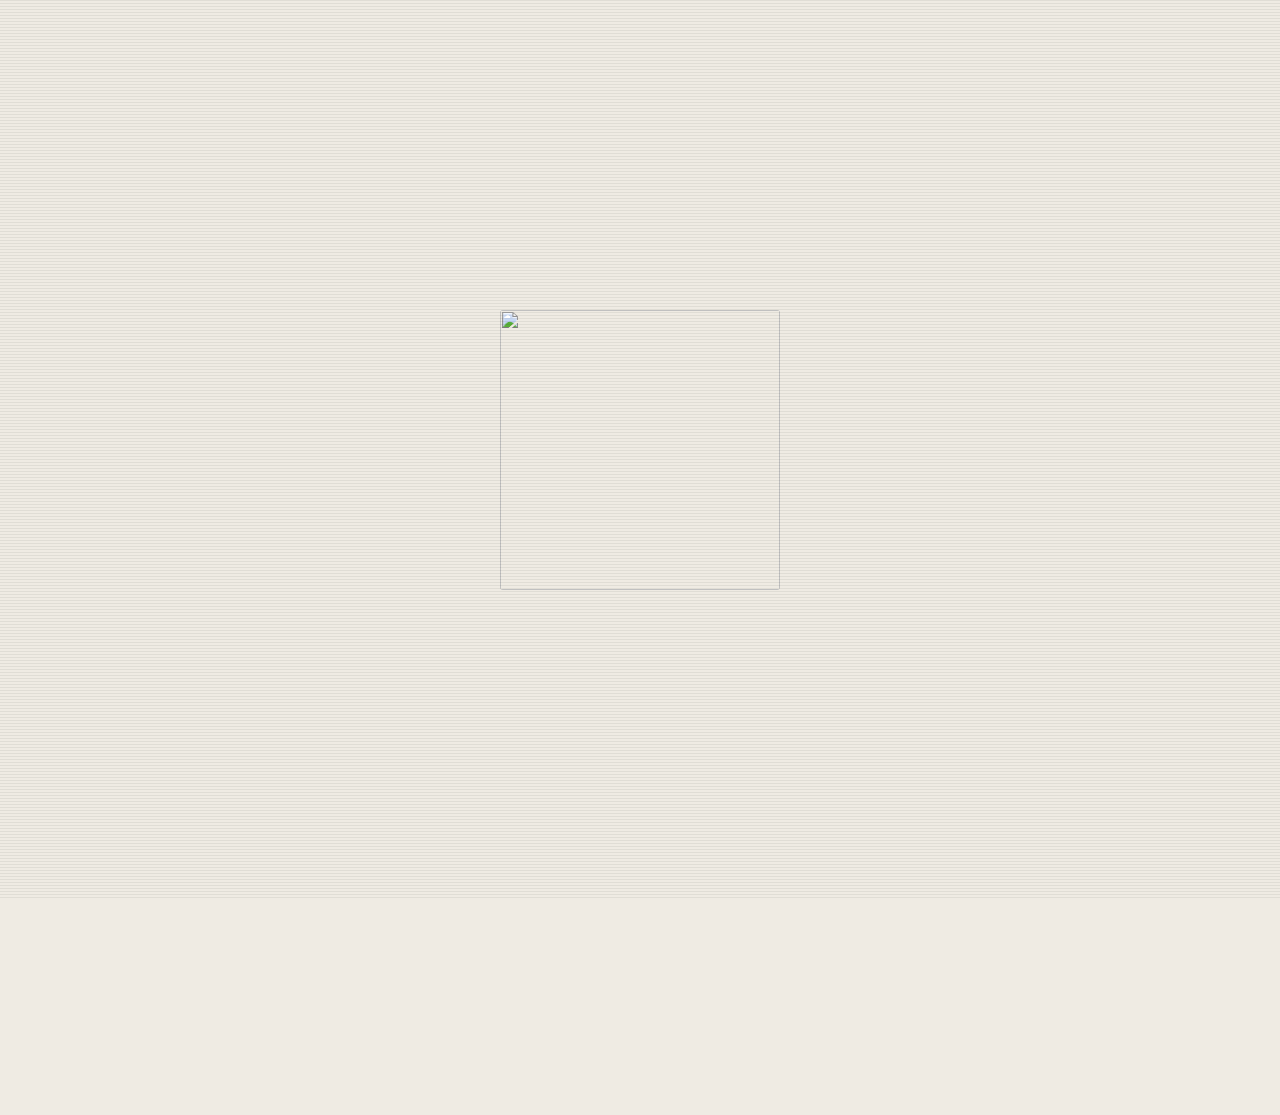
==== index.html @ e7c7722f "Update HTML Content on Index.html" ====
<!DOCTYPE html>
<html lang="en">
<head>
<meta charset="UTF-8">
<meta name="viewport" content="width=device-width, initial-scale=1.0">
<title>Site</title>
<link rel="preconnect" href="https://fonts.googleapis.com">
<link rel="preconnect" href="https://fonts.gstatic.com" crossorigin>
<link href="https://fonts.googleapis.com/css2?family=DM+Serif+Display&family=Rubik:wght@400;700&display=swap" rel="stylesheet">
<style>
  :root {
    --bg: #efebe3;
    --fg: #1a1714;
    --sc: #d2cec1;
  }

  *, *::before, *::after { margin: 0; padding: 0; box-sizing: border-box; }

  body {
    background: var(--bg);
    color: var(--fg);
    font-family: 'Rubik', sans-serif;
    min-height: 100vh;
  }

  .scanlines {
    position: fixed;
    inset: 0;
    z-index: 9999;
    pointer-events: none;
    background: repeating-linear-gradient(
      to bottom,
      rgba(0,0,0,0.06) 0px,
      rgba(0,0,0,0.06) 1px,
      transparent 1px,
      transparent 3px
    );
    background-size: 100% 3px;
    animation: scan 0.3s linear infinite;
  }

  @keyframes scan {
    to { background-position: 0 3px; }
  }

  #splash {
    position: fixed;
    inset: 0;
    z-index: 100;
    display: flex;
    align-items: center;
    justify-content: center;
    background: var(--bg);
    cursor: pointer;
    transition: opacity 0.9s cubic-bezier(0.4, 0, 0.2, 1);
    user-select: none;
  }

  #splash.fade-out {
    opacity: 0;
    pointer-events: none;
  }

  .gif-box {
    width: 280px;
    height: 280px;
    border-radius: 3px;
    overflow: hidden;
    transition: transform 0.45s cubic-bezier(0.34, 1.56, 0.64, 1);
  }

  .gif-box:hover {
    transform: rotate(-2.5deg) scale(1.04);
  }

  .gif-box img {
    width: 100%;
    height: 100%;
    object-fit: cover;
    display: block;
  }

  #content {
    opacity: 0;
    transition: opacity 0.8s ease 0.4s;
  }

  #content.visible { opacity: 1; }

  main {
    max-width: 860px;
    margin: 0 auto;
    padding: 60px 40px;
  }

  .hero {
    margin-bottom: 60px;
  }

  .hero h1 {
    font-family: 'DM Serif Display', Georgia, serif;
    font-size: clamp(2.2rem, 5vw, 3.5rem);
    line-height: 1.4;
    margin-bottom: 16px;
  }

  .hero p {
    font-size: 1rem;
    line-height: 2;
    max-width: 540px;
  }

  code {
    font-family: 'DM Serif Display', Georgia, serif;
    font-size: 0.95rem;
    line-height: 2;
    max-width: 600px;
    background-color: var(--fg);
    color: var(--bg);
    padding: 2px;
  }

  section {
    border-top: 1px solid var(--sc);
    padding-top: 32px;
    margin-bottom: 48px;
  }

  section h2 {
    font-family: 'DM Serif Display', Georgia, serif;
    font-size: 1.5rem;
    margin-bottom: 14px;
  }

  section p {
    font-size: 0.95rem;
    line-height: 2;
    max-width: 600px;
  }

  .e {
    display: inline-block;
    height: 1.5em;
    width: auto;
    vertical-align: middle;
    position: relative;
    top: -0.1em;
    cursor: default;
    transition: transform 0.45s cubic-bezier(0.34, 1.56, 0.64, 1);
  }

  .e:hover {
    transform: rotate(-2.5deg) scale(1.04);
  }
</style>
</head>
<body>

<div class="scanlines"></div>

<div id="splash" onclick="reveal()">
  <div class="gif-box">
    <img src="https://assets.vivwebz.net/9ee1e68e0bdbfae7f2f772aca6e66edc.jpg" alt="">
  </div>
</div>

<div id="content">
  <main>
    <div class="hero">
      <h1>the internet's most dysphoric puppygirl <img class="e" src="https://assets.vivwebz.net/15583-oneko-sleep.gif" alt=""></h1>
      <p>a chronically online girlenby <img class="e" src="https://assets.vivwebz.net/22085-transgenderflag.png" alt="transgender flag"> <img class="e" src="https://assets.vivwebz.net/306760-nonbinary.png" alt="transgender flag"> who probably cares too much about expressing her demand for global privacy rights to you</p>
    </div>

    <section>
      <h2>about</h2>
      <p>i'm <code id="age-display"></code> years old</p>
      <p>she/they — <a href="https://lgbtqia.wiki/wiki/Girlby">girlenby</a></p>
      <p>this is a personal website; I intend to convert it from using standalone HTML, CSS, JS -> to using a static site generation such as Astro</p>
      <p>the purpose of this website is for me (Vivian) to microblog and keep updates on my life; eventually it may serve as an archive after I die if I continue to use this website throughout my lifetime</p>
    </section>

    <section>
      <h2>microblogging</h2>
      <p><em>to be here soon...</em></p>
    </section>

    <section>
      <h2>contact</h2>
      <p>fluxer — <em>qwq#1234</em></p>
    </section>
  </main>
</div>

<audio id="bgm" src="https://assets.vivwebz.net/a_part_of_me.mp3" loop preload="auto"></audio>

<script>
  function reveal() {
    const bgm = document.getElementById('bgm');
    bgm.volume = 0.5;
    document.getElementById('splash').classList.add('fade-out');
    document.getElementById('content').classList.add('visible');
    bgm.play().catch(() => {});
    setTimeout(() => document.getElementById('splash').remove(), 1000);
  }

  const birthday = new Date('2009-12-21'); // your birthday

  function updateAge() {
    const ageMs = Date.now() - birthday.getTime();
    const age = ageMs / (1000 * 60 * 60 * 24 * 365.25);
    document.getElementById('age-display').textContent = age.toFixed(10);
  }

  updateAge();
  setInterval(updateAge, 100);
</script>
</body>
</html>
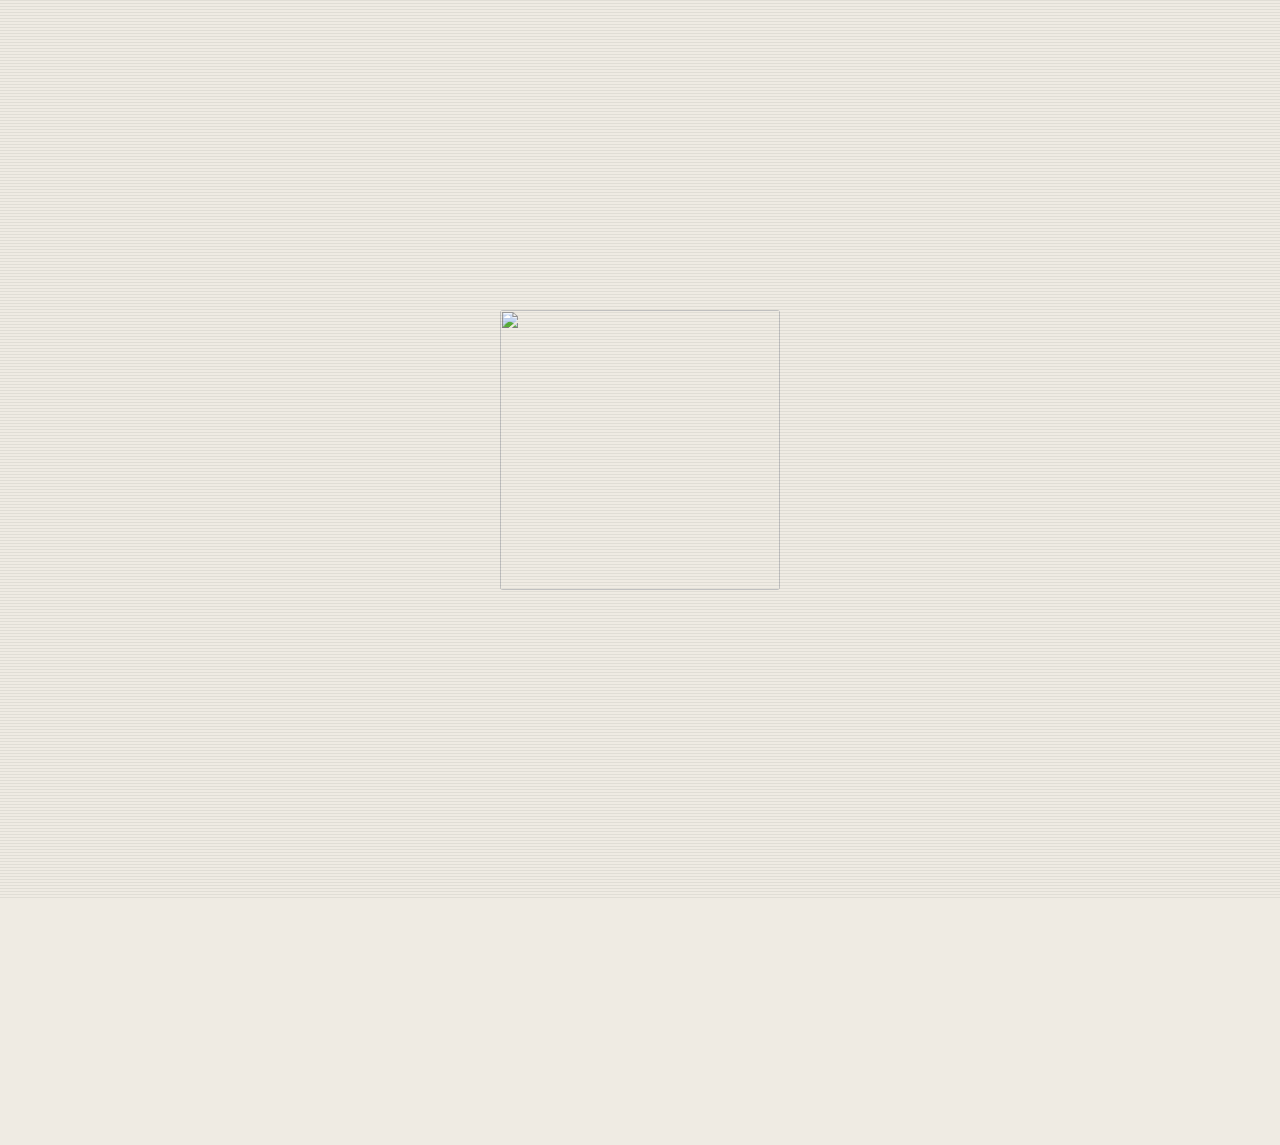
==== commit b440c87c: "Update contact information on index.html" ====
--- a/index.html
+++ b/index.html
@@ -186,7 +186,8 @@
 
     <section>
       <h2>contact</h2>
-      <p>fluxer — <em>qwq#1234</em></p>
+      <p>fluxer — <em>qwq#1234</em> (im not so active here; but I love open-source software)</p>
+      <p>discord — <em>eeveestatic</em> (arguably the messaging platform I'm most active on)</p>
     </section>
   </main>
 </div>
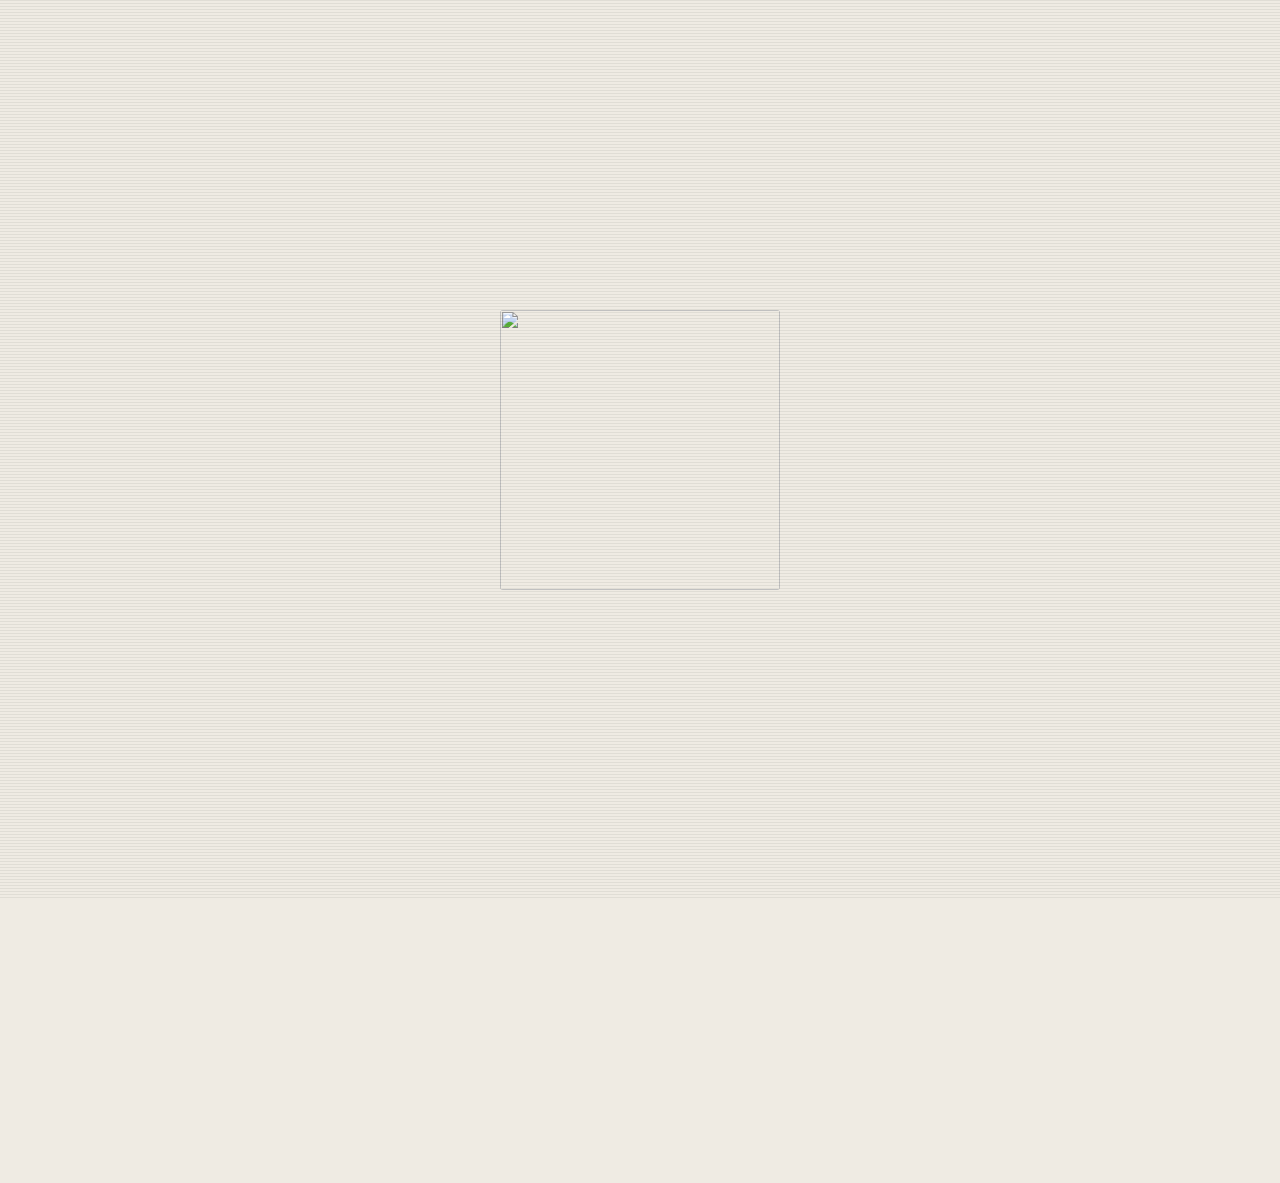
==== commit 0428a6d5: "Add proper line spacing within the about section to index.html" ====
--- a/index.html
+++ b/index.html
@@ -3,7 +3,8 @@
 <head>
 <meta charset="UTF-8">
 <meta name="viewport" content="width=device-width, initial-scale=1.0">
-<title>Site</title>
+<meta name="description" content="Fisq.org | Vivian's personal website">
+<title>Fisq.org</title>
 <link rel="preconnect" href="https://fonts.googleapis.com">
 <link rel="preconnect" href="https://fonts.gstatic.com" crossorigin>
 <link href="https://fonts.googleapis.com/css2?family=DM+Serif+Display&family=Rubik:wght@400;700&display=swap" rel="stylesheet">
@@ -175,7 +176,9 @@
       <h2>about</h2>
       <p>i'm <code id="age-display"></code> years old</p>
       <p>she/they — <a href="https://lgbtqia.wiki/wiki/Girlby">girlenby</a></p>
+      <br>
       <p>this is a personal website; I intend to convert it from using standalone HTML, CSS, JS -> to using a static site generation such as Astro</p>
+      <br>
       <p>the purpose of this website is for me (Vivian) to microblog and keep updates on my life; eventually it may serve as an archive after I die if I continue to use this website throughout my lifetime</p>
     </section>
 
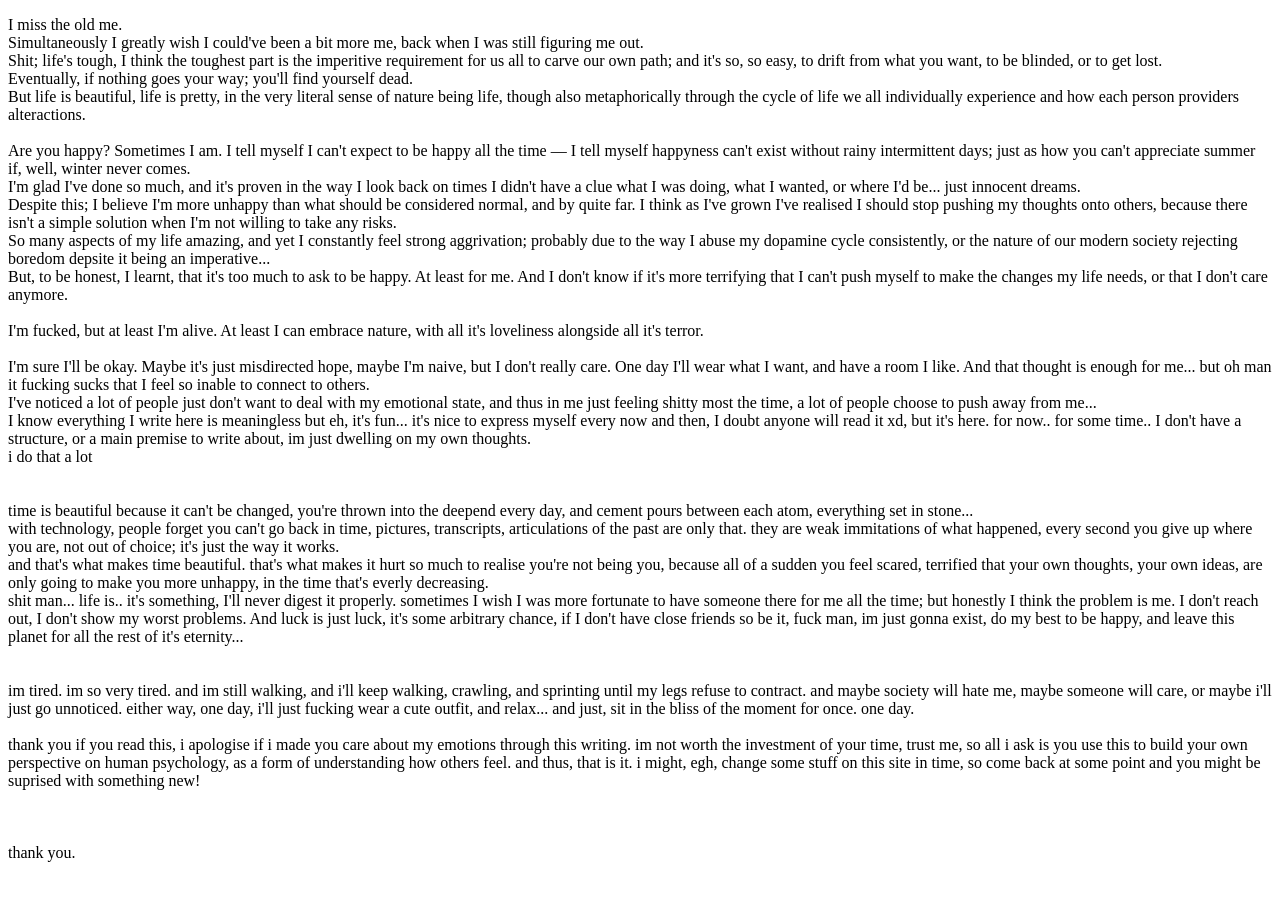
==== commit d2f8e303: "Update index.html" ====
--- a/index.html
+++ b/index.html
@@ -1,222 +1,15 @@
-<!DOCTYPE html>
+<!doctype html>
 <html lang="en">
-<head>
-<meta charset="UTF-8">
-<meta name="viewport" content="width=device-width, initial-scale=1.0">
-<meta name="description" content="Fisq.org | Vivian's personal website">
-<title>Fisq.org</title>
-<link rel="preconnect" href="https://fonts.googleapis.com">
-<link rel="preconnect" href="https://fonts.gstatic.com" crossorigin>
-<link href="https://fonts.googleapis.com/css2?family=DM+Serif+Display&family=Rubik:wght@400;700&display=swap" rel="stylesheet">
-<style>
-  :root {
-    --bg: #efebe3;
-    --fg: #1a1714;
-    --sc: #d2cec1;
-  }
-
-  *, *::before, *::after { margin: 0; padding: 0; box-sizing: border-box; }
-
-  body {
-    background: var(--bg);
-    color: var(--fg);
-    font-family: 'Rubik', sans-serif;
-    min-height: 100vh;
-  }
-
-  .scanlines {
-    position: fixed;
-    inset: 0;
-    z-index: 9999;
-    pointer-events: none;
-    background: repeating-linear-gradient(
-      to bottom,
-      rgba(0,0,0,0.06) 0px,
-      rgba(0,0,0,0.06) 1px,
-      transparent 1px,
-      transparent 3px
-    );
-    background-size: 100% 3px;
-    animation: scan 0.3s linear infinite;
-  }
-
-  @keyframes scan {
-    to { background-position: 0 3px; }
-  }
-
-  #splash {
-    position: fixed;
-    inset: 0;
-    z-index: 100;
-    display: flex;
-    align-items: center;
-    justify-content: center;
-    background: var(--bg);
-    cursor: pointer;
-    transition: opacity 0.9s cubic-bezier(0.4, 0, 0.2, 1);
-    user-select: none;
-  }
-
-  #splash.fade-out {
-    opacity: 0;
-    pointer-events: none;
-  }
-
-  .gif-box {
-    width: 280px;
-    height: 280px;
-    border-radius: 3px;
-    overflow: hidden;
-    transition: transform 0.45s cubic-bezier(0.34, 1.56, 0.64, 1);
-  }
-
-  .gif-box:hover {
-    transform: rotate(-2.5deg) scale(1.04);
-  }
-
-  .gif-box img {
-    width: 100%;
-    height: 100%;
-    object-fit: cover;
-    display: block;
-  }
-
-  #content {
-    opacity: 0;
-    transition: opacity 0.8s ease 0.4s;
-  }
-
-  #content.visible { opacity: 1; }
-
-  main {
-    max-width: 860px;
-    margin: 0 auto;
-    padding: 60px 40px;
-  }
-
-  .hero {
-    margin-bottom: 60px;
-  }
-
-  .hero h1 {
-    font-family: 'DM Serif Display', Georgia, serif;
-    font-size: clamp(2.2rem, 5vw, 3.5rem);
-    line-height: 1.4;
-    margin-bottom: 16px;
-  }
-
-  .hero p {
-    font-size: 1rem;
-    line-height: 2;
-    max-width: 540px;
-  }
-
-  code {
-    font-family: 'DM Serif Display', Georgia, serif;
-    font-size: 0.95rem;
-    line-height: 2;
-    max-width: 600px;
-    background-color: var(--fg);
-    color: var(--bg);
-    padding: 2px;
-  }
-
-  section {
-    border-top: 1px solid var(--sc);
-    padding-top: 32px;
-    margin-bottom: 48px;
-  }
-
-  section h2 {
-    font-family: 'DM Serif Display', Georgia, serif;
-    font-size: 1.5rem;
-    margin-bottom: 14px;
-  }
-
-  section p {
-    font-size: 0.95rem;
-    line-height: 2;
-    max-width: 600px;
-  }
-
-  .e {
-    display: inline-block;
-    height: 1.5em;
-    width: auto;
-    vertical-align: middle;
-    position: relative;
-    top: -0.1em;
-    cursor: default;
-    transition: transform 0.45s cubic-bezier(0.34, 1.56, 0.64, 1);
-  }
-
-  .e:hover {
-    transform: rotate(-2.5deg) scale(1.04);
-  }
-</style>
-</head>
-<body>
-
-<div class="scanlines"></div>
-
-<div id="splash" onclick="reveal()">
-  <div class="gif-box">
-    <img src="https://assets.vivwebz.net/9ee1e68e0bdbfae7f2f772aca6e66edc.jpg" alt="">
-  </div>
-</div>
-
-<div id="content">
-  <main>
-    <div class="hero">
-      <h1>the internet's most dysphoric puppygirl <img class="e" src="https://assets.vivwebz.net/15583-oneko-sleep.gif" alt=""></h1>
-      <p>a chronically online girlenby <img class="e" src="https://assets.vivwebz.net/22085-transgenderflag.png" alt="transgender flag"> <img class="e" src="https://assets.vivwebz.net/306760-nonbinary.png" alt="transgender flag"> who probably cares too much about expressing her demand for global privacy rights to you</p>
-    </div>
-
-    <section>
-      <h2>about</h2>
-      <p>i'm <code id="age-display"></code> years old</p>
-      <p>she/they — <a href="https://lgbtqia.wiki/wiki/Girlby">girlenby</a></p>
-      <br>
-      <p>this is a personal website; I intend to convert it from using standalone HTML, CSS, JS -> to using a static site generation such as Astro</p>
-      <br>
-      <p>the purpose of this website is for me (Vivian) to microblog and keep updates on my life; eventually it may serve as an archive after I die if I continue to use this website throughout my lifetime</p>
-    </section>
-
-    <section>
-      <h2>microblogging</h2>
-      <p><em>to be here soon...</em></p>
-    </section>
-
-    <section>
-      <h2>contact</h2>
-      <p>fluxer — <em>qwq#1234</em> (im not so active here; but I love open-source software)</p>
-      <p>discord — <em>eeveestatic</em> (arguably the messaging platform I'm most active on)</p>
-    </section>
-  </main>
-</div>
-
-<audio id="bgm" src="https://assets.vivwebz.net/a_part_of_me.mp3" loop preload="auto"></audio>
-
-<script>
-  function reveal() {
-    const bgm = document.getElementById('bgm');
-    bgm.volume = 0.5;
-    document.getElementById('splash').classList.add('fade-out');
-    document.getElementById('content').classList.add('visible');
-    bgm.play().catch(() => {});
-    setTimeout(() => document.getElementById('splash').remove(), 1000);
-  }
-
-  const birthday = new Date('2009-12-21'); // your birthday
-
-  function updateAge() {
-    const ageMs = Date.now() - birthday.getTime();
-    const age = ageMs / (1000 * 60 * 60 * 24 * 365.25);
-    document.getElementById('age-display').textContent = age.toFixed(10);
-  }
-
-  updateAge();
-  setInterval(updateAge, 100);
-</script>
-</body>
+    <head>
+        <meta charset="UTF-8" />
+        <meta name="viewport" content="width=device-width, initial-scale=1.0" />
+        <meta
+            name="description"
+            content="fisq.org /// my dumb website"
+        />
+        <title>fisq.org</title>
+    </head>
+    <body>
+        <p>I miss the old me.<br>Simultaneously I greatly wish I could've been a bit more me, back when I was still figuring me out.<br>Shit; life's tough, I think the toughest part is the imperitive requirement for us all to carve our own path; and it's so, so easy, to drift from what you want, to be blinded, or to get lost.<br>Eventually, if nothing goes your way; you'll find yourself dead.<br>But life is beautiful, life is pretty, in the very literal sense of nature being life, though also metaphorically through the cycle of life we all individually experience and how each person providers alteractions.<br><br>Are you happy? Sometimes I am. I tell myself I can't expect to be happy all the time — I tell myself happyness can't exist without rainy intermittent days; just as how you can't appreciate summer if, well, winter never comes.<br>I'm glad I've done so much, and it's proven in the way I look back on times I didn't have a clue what I was doing, what I wanted, or where I'd be... just innocent dreams.<br>Despite this; I believe I'm more unhappy than what should be considered normal, and by quite far. I think as I've grown I've realised I should stop pushing my thoughts onto others, because there isn't a simple solution when I'm not willing to take any risks.<br>So many aspects of my life amazing, and yet I constantly feel strong aggrivation; probably due to the way I abuse my dopamine cycle consistently, or the nature of our modern society rejecting boredom depsite it being an imperative...<br>But, to be honest, I learnt, that it's too much to ask to be happy. At least for me. And I don't know if it's more terrifying that I can't push myself to make the changes my life needs, or that I don't care anymore.<br><br>I'm fucked, but at least I'm alive. At least I can embrace nature, with all it's loveliness alongside all it's terror.<br><br>I'm sure I'll be okay. Maybe it's just misdirected hope, maybe I'm naive, but I don't really care. One day I'll wear what I want, and have a room I like. And that thought is enough for me... but oh man it fucking sucks that I feel so inable to connect to others.<br>I've noticed a lot of people just don't want to deal with my emotional state, and thus in me just feeling shitty most the time, a lot of people choose to push away from me...<br>I know everything I write here is meaningless but eh, it's fun... it's nice to express myself every now and then, I doubt anyone will read it xd, but it's here. for now.. for some time.. I don't have a structure, or a main premise to write about, im just dwelling on my own thoughts.<br>i do that a lot<br><br><br>time is beautiful because it can't be changed, you're thrown into the deepend every day, and cement pours between each atom, everything set in stone...<br>with technology, people forget you can't go back in time, pictures, transcripts, articulations of the past are only that. they are weak immitations of what happened, every second you give up where you are, not out of choice; it's just the way it works.<br>and that's what makes time beautiful. that's what makes it hurt so much to realise you're not being you, because all of a sudden you feel scared, terrified that your own thoughts, your own ideas, are only going to make you more unhappy, in the time that's everly decreasing.<br>shit man... life is.. it's something, I'll never digest it properly. sometimes I wish I was more fortunate to have someone there for me all the time; but honestly I think the problem is me. I don't reach out, I don't show my worst problems. And luck is just luck, it's some arbitrary chance, if I don't have close friends so be it, fuck man, im just gonna exist, do my best to be happy, and leave this planet for all the rest of it's eternity...<br><br><br>im tired. im so very tired. and im still walking, and i'll keep walking, crawling, and sprinting until my legs refuse to contract. and maybe society will hate me, maybe someone will care, or maybe i'll just go unnoticed. either way, one day, i'll just fucking wear a cute outfit, and relax... and just, sit in the bliss of the moment for once. one day.<br><br>thank you if you read this, i apologise if i made you care about my emotions through this writing. im not worth the investment of your time, trust me, so all i ask is you use this to build your own perspective on human psychology, as a form of understanding how others feel. and thus, that is it. i might, egh, change some stuff on this site in time, so come back at some point and you might be suprised with something new!<br><br><br><br>thank you.</p>
+    </body>
 </html>
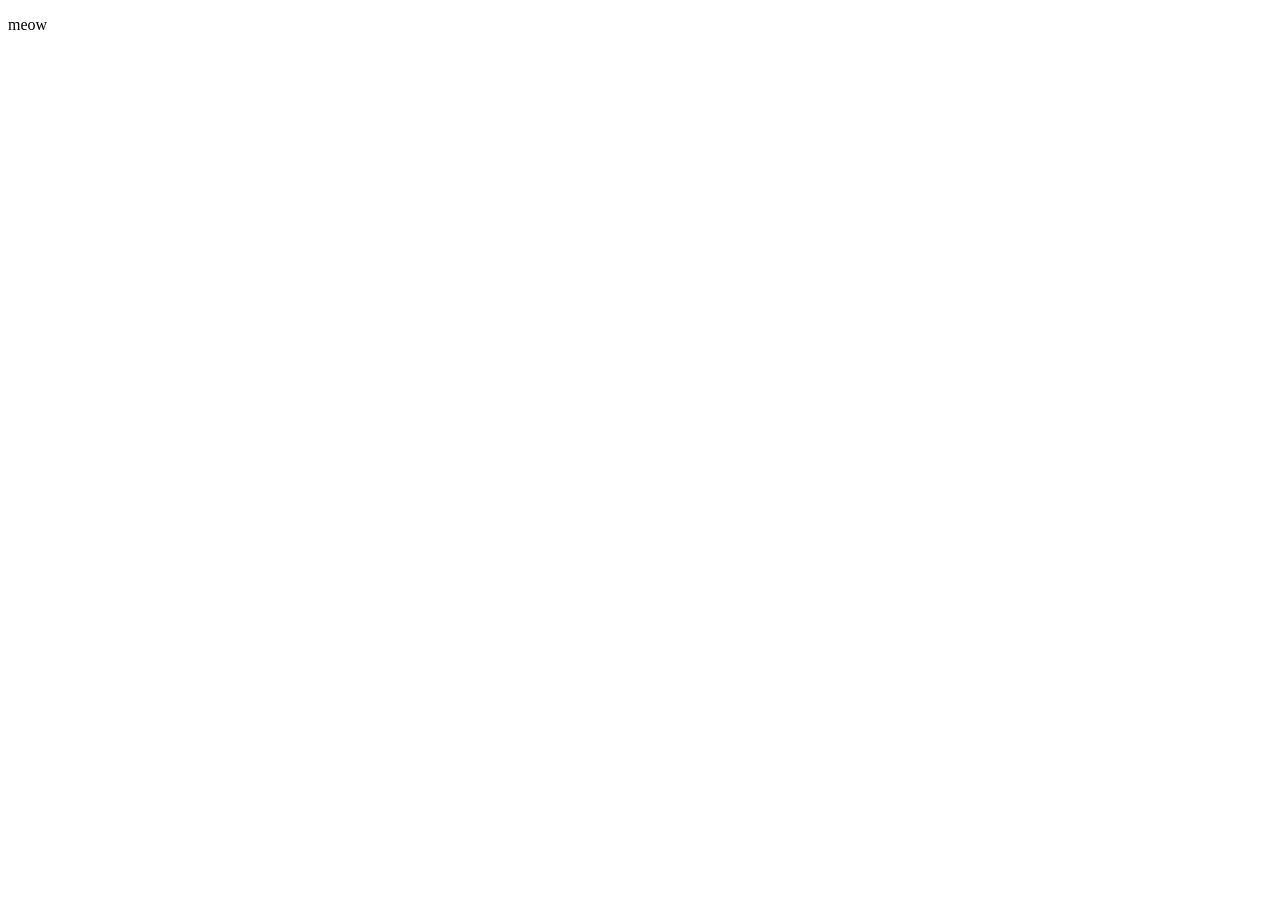
==== commit ccc0e23b: "Update index.html" ====
--- a/index.html
+++ b/index.html
@@ -10,6 +10,6 @@
         <title>fisq.org</title>
     </head>
     <body>
-        <p>I miss the old me.<br>Simultaneously I greatly wish I could've been a bit more me, back when I was still figuring me out.<br>Shit; life's tough, I think the toughest part is the imperitive requirement for us all to carve our own path; and it's so, so easy, to drift from what you want, to be blinded, or to get lost.<br>Eventually, if nothing goes your way; you'll find yourself dead.<br>But life is beautiful, life is pretty, in the very literal sense of nature being life, though also metaphorically through the cycle of life we all individually experience and how each person providers alteractions.<br><br>Are you happy? Sometimes I am. I tell myself I can't expect to be happy all the time — I tell myself happyness can't exist without rainy intermittent days; just as how you can't appreciate summer if, well, winter never comes.<br>I'm glad I've done so much, and it's proven in the way I look back on times I didn't have a clue what I was doing, what I wanted, or where I'd be... just innocent dreams.<br>Despite this; I believe I'm more unhappy than what should be considered normal, and by quite far. I think as I've grown I've realised I should stop pushing my thoughts onto others, because there isn't a simple solution when I'm not willing to take any risks.<br>So many aspects of my life amazing, and yet I constantly feel strong aggrivation; probably due to the way I abuse my dopamine cycle consistently, or the nature of our modern society rejecting boredom depsite it being an imperative...<br>But, to be honest, I learnt, that it's too much to ask to be happy. At least for me. And I don't know if it's more terrifying that I can't push myself to make the changes my life needs, or that I don't care anymore.<br><br>I'm fucked, but at least I'm alive. At least I can embrace nature, with all it's loveliness alongside all it's terror.<br><br>I'm sure I'll be okay. Maybe it's just misdirected hope, maybe I'm naive, but I don't really care. One day I'll wear what I want, and have a room I like. And that thought is enough for me... but oh man it fucking sucks that I feel so inable to connect to others.<br>I've noticed a lot of people just don't want to deal with my emotional state, and thus in me just feeling shitty most the time, a lot of people choose to push away from me...<br>I know everything I write here is meaningless but eh, it's fun... it's nice to express myself every now and then, I doubt anyone will read it xd, but it's here. for now.. for some time.. I don't have a structure, or a main premise to write about, im just dwelling on my own thoughts.<br>i do that a lot<br><br><br>time is beautiful because it can't be changed, you're thrown into the deepend every day, and cement pours between each atom, everything set in stone...<br>with technology, people forget you can't go back in time, pictures, transcripts, articulations of the past are only that. they are weak immitations of what happened, every second you give up where you are, not out of choice; it's just the way it works.<br>and that's what makes time beautiful. that's what makes it hurt so much to realise you're not being you, because all of a sudden you feel scared, terrified that your own thoughts, your own ideas, are only going to make you more unhappy, in the time that's everly decreasing.<br>shit man... life is.. it's something, I'll never digest it properly. sometimes I wish I was more fortunate to have someone there for me all the time; but honestly I think the problem is me. I don't reach out, I don't show my worst problems. And luck is just luck, it's some arbitrary chance, if I don't have close friends so be it, fuck man, im just gonna exist, do my best to be happy, and leave this planet for all the rest of it's eternity...<br><br><br>im tired. im so very tired. and im still walking, and i'll keep walking, crawling, and sprinting until my legs refuse to contract. and maybe society will hate me, maybe someone will care, or maybe i'll just go unnoticed. either way, one day, i'll just fucking wear a cute outfit, and relax... and just, sit in the bliss of the moment for once. one day.<br><br>thank you if you read this, i apologise if i made you care about my emotions through this writing. im not worth the investment of your time, trust me, so all i ask is you use this to build your own perspective on human psychology, as a form of understanding how others feel. and thus, that is it. i might, egh, change some stuff on this site in time, so come back at some point and you might be suprised with something new!<br><br><br><br>thank you.</p>
+        <p>meow</p>
     </body>
 </html>
